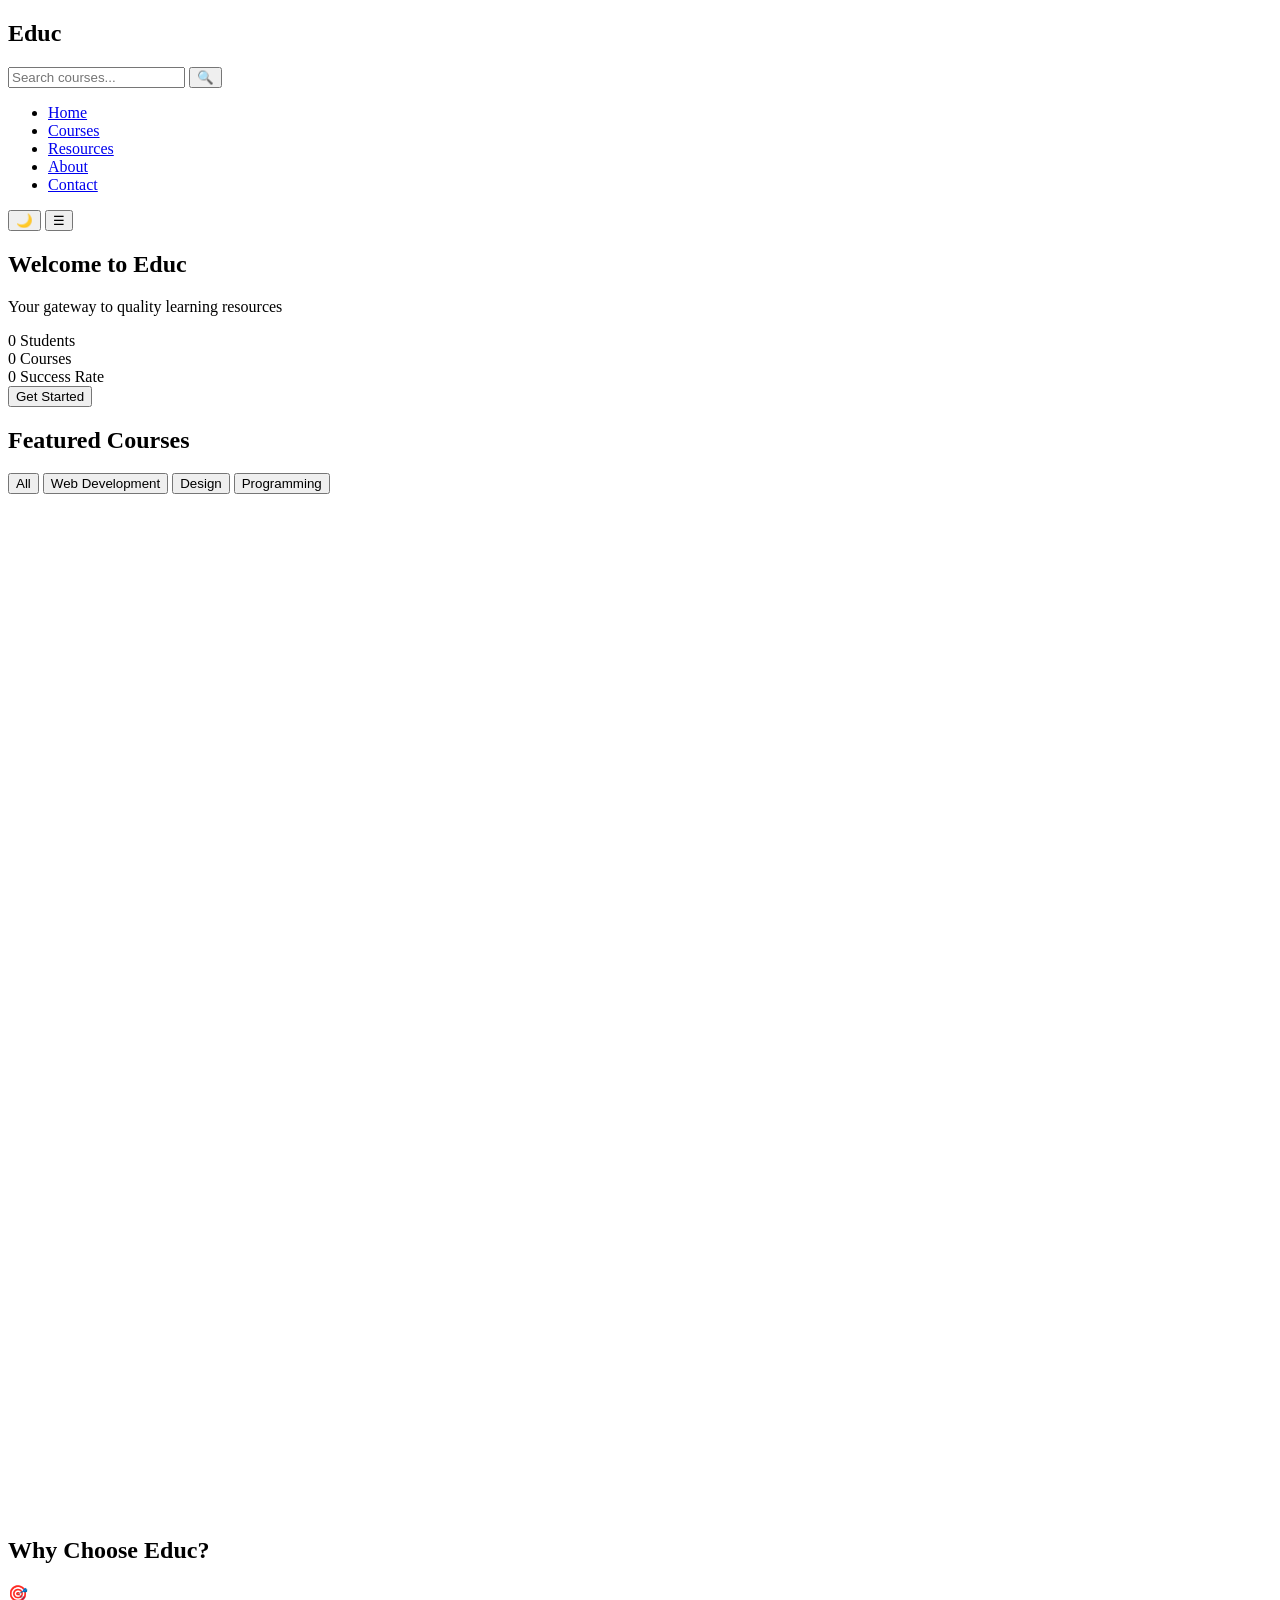
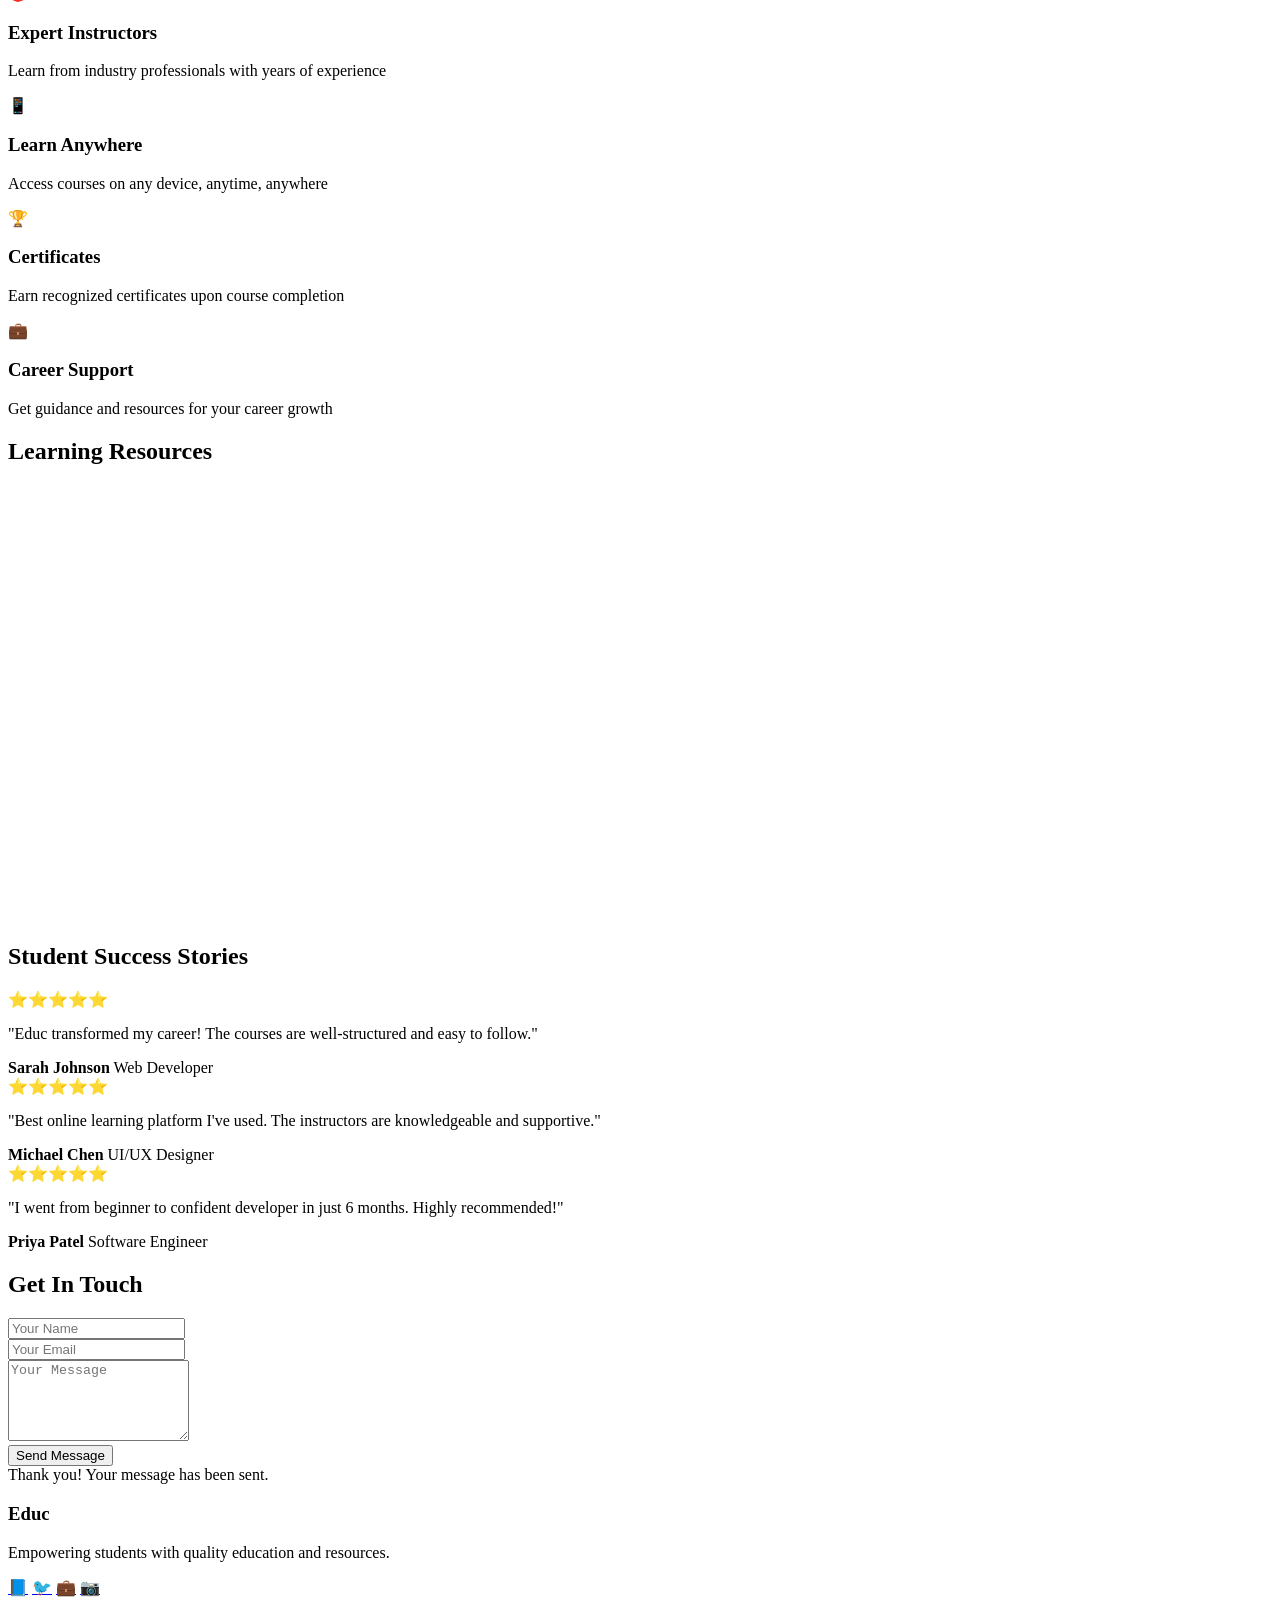
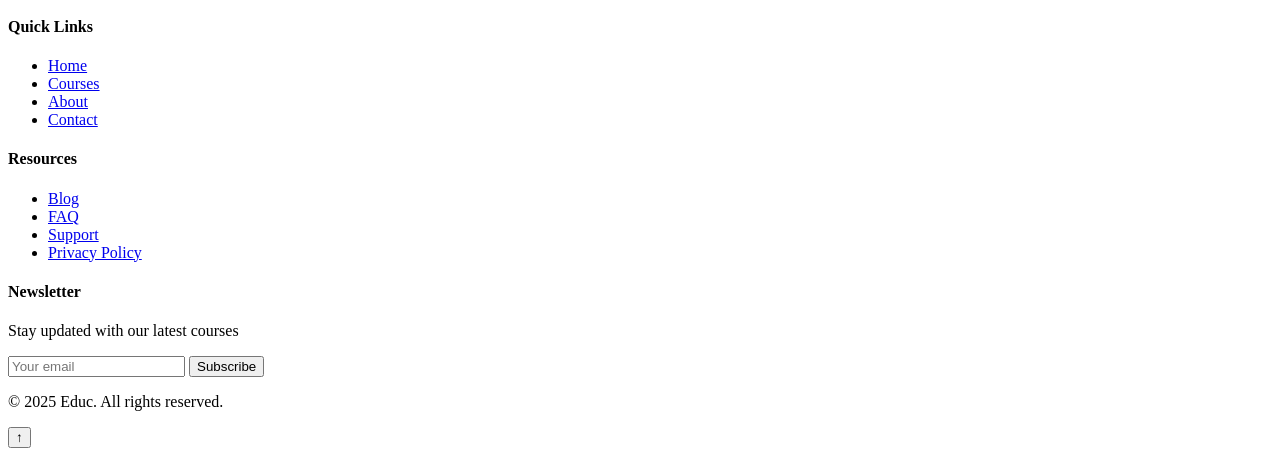
==== index.html @ 7f92591a "git push" ====
<!DOCTYPE html>
<html lang="en">
<head>
    <meta charset="UTF-8">
    <meta name="viewport" content="width=device-width, initial-scale=1.0">
    <title>Educ - Education Platform</title>
    <link rel="stylesheet" href="styles.css">
</head>
<body>
    <header>
        <nav class="navbar">
            <div class="nav-brand">
                <h1>Educ</h1>
            </div>
            <div class="search-box">
                <input type="text" id="searchInput" placeholder="Search courses...">
                <button id="searchBtn">🔍</button>
            </div>
            <ul class="nav-menu" id="navMenu">
                <li><a href="#home" class="nav-link">Home</a></li>
                <li><a href="#courses" class="nav-link">Courses</a></li>
                <li><a href="#resources" class="nav-link">Resources</a></li>
                <li><a href="#about" class="nav-link">About</a></li>
                <li><a href="#contact" class="nav-link">Contact</a></li>
            </ul>
            <div class="nav-controls">
                <button class="theme-toggle" id="themeToggle" title="Toggle Dark Mode">🌙</button>
                <button class="nav-toggle" id="navToggle">☰</button>
            </div>
        </nav>
    </header>

    <main>
        <section id="home" class="hero">
            <div class="hero-content">
                <h2>Welcome to Educ</h2>
                <p>Your gateway to quality learning resources</p>
                <div class="hero-stats">
                    <div class="stat-item">
                        <span class="stat-number" data-target="1500">0</span>
                        <span class="stat-label">Students</span>
                    </div>
                    <div class="stat-item">
                        <span class="stat-number" data-target="50">0</span>
                        <span class="stat-label">Courses</span>
                    </div>
                    <div class="stat-item">
                        <span class="stat-number" data-target="95">0</span>
                        <span class="stat-label">Success Rate</span>
                    </div>
                </div>
                <button class="btn-primary">Get Started</button>
            </div>
        </section>

        <section id="courses" class="courses-section">
            <h2>Featured Courses</h2>
            <div class="filter-bar">
                <button class="filter-btn active" data-filter="all">All</button>
                <button class="filter-btn" data-filter="web">Web Development</button>
                <button class="filter-btn" data-filter="design">Design</button>
                <button class="filter-btn" data-filter="programming">Programming</button>
            </div>
            <div class="courses-grid" id="coursesGrid">
                <article class="course-card" data-category="web">
                    <div class="course-img">📱</div>
                    <div class="course-badge">Beginner</div>
                    <h3>HTML & CSS Basics</h3>
                    <p>Learn the fundamentals of web design</p>
                    <div class="course-meta">
                        <span>⏱️ 8 hours</span>
                        <span>⭐ 4.8</span>
                    </div>
                    <div class="progress-bar">
                        <div class="progress-fill" style="width: 0%"></div>
                    </div>
                    <button class="btn-secondary">Enroll Now</button>
                </article>
                <article class="course-card" data-category="programming">
                    <div class="course-img">💻</div>
                    <div class="course-badge">Intermediate</div>
                    <h3>JavaScript Essentials</h3>
                    <p>Master interactive web development</p>
                    <div class="course-meta">
                        <span>⏱️ 12 hours</span>
                        <span>⭐ 4.9</span>
                    </div>
                    <div class="progress-bar">
                        <div class="progress-fill" style="width: 0%"></div>
                    </div>
                    <button class="btn-secondary">Enroll Now</button>
                </article>
                <article class="course-card" data-category="design">
                    <div class="course-img">🎨</div>
                    <div class="course-badge">Intermediate</div>
                    <h3>UI/UX Design</h3>
                    <p>Create beautiful user experiences</p>
                    <div class="course-meta">
                        <span>⏱️ 10 hours</span>
                        <span>⭐ 4.7</span>
                    </div>
                    <div class="progress-bar">
                        <div class="progress-fill" style="width: 0%"></div>
                    </div>
                    <button class="btn-secondary">Enroll Now</button>
                </article>
                <article class="course-card" data-category="web">
                    <div class="course-img">⚛️</div>
                    <div class="course-badge">Advanced</div>
                    <h3>Responsive Design</h3>
                    <p>Build mobile-friendly websites</p>
                    <div class="course-meta">
                        <span>⏱️ 6 hours</span>
                        <span>⭐ 4.8</span>
                    </div>
                    <div class="progress-bar">
                        <div class="progress-fill" style="width: 0%"></div>
                    </div>
                    <button class="btn-secondary">Enroll Now</button>
                </article>
                <article class="course-card" data-category="programming">
                    <div class="course-img">🐍</div>
                    <div class="course-badge">Beginner</div>
                    <h3>Python Programming</h3>
                    <p>Start your coding journey</p>
                    <div class="course-meta">
                        <span>⏱️ 15 hours</span>
                        <span>⭐ 4.9</span>
                    </div>
                    <div class="progress-bar">
                        <div class="progress-fill" style="width: 0%"></div>
                    </div>
                    <button class="btn-secondary">Enroll Now</button>
                </article>
                <article class="course-card" data-category="design">
                    <div class="course-img">✨</div>
                    <div class="course-badge">Beginner</div>
                    <h3>Graphic Design</h3>
                    <p>Visual communication essentials</p>
                    <div class="course-meta">
                        <span>⏱️ 9 hours</span>
                        <span>⭐ 4.6</span>
                    </div>
                    <div class="progress-bar">
                        <div class="progress-fill" style="width: 0%"></div>
                    </div>
                    <button class="btn-secondary">Enroll Now</button>
                </article>
            </div>
        </section>

        <section id="about" class="about-section">
            <h2>Why Choose Educ?</h2>
            <div class="features-grid">
                <article class="feature-card">
                    <div class="feature-icon">🎯</div>
                    <h3>Expert Instructors</h3>
                    <p>Learn from industry professionals with years of experience</p>
                </article>
                <article class="feature-card">
                    <div class="feature-icon">📱</div>
                    <h3>Learn Anywhere</h3>
                    <p>Access courses on any device, anytime, anywhere</p>
                </article>
                <article class="feature-card">
                    <div class="feature-icon">🏆</div>
                    <h3>Certificates</h3>
                    <p>Earn recognized certificates upon course completion</p>
                </article>
                <article class="feature-card">
                    <div class="feature-icon">💼</div>
                    <h3>Career Support</h3>
                    <p>Get guidance and resources for your career growth</p>
                </article>
            </div>
        </section>

        <section id="resources" class="resources-section">
            <h2>Learning Resources</h2>
            <div class="resources-grid">
                <article class="resource-card" data-resource="materials">
                    <h3>📚 Study Materials</h3>
                    <p>Access comprehensive study guides and notes</p>
                    <button class="resource-btn">Explore</button>
                </article>
                <article class="resource-card" data-resource="videos">
                    <h3>🎥 Video Tutorials</h3>
                    <p>Watch step-by-step video lessons</p>
                    <button class="resource-btn">Explore</button>
                </article>
                <article class="resource-card" data-resource="tests">
                    <h3>📝 Practice Tests</h3>
                    <p>Test your knowledge with quizzes</p>
                    <button class="resource-btn">Explore</button>
                </article>
                <article class="resource-card" data-resource="community">
                    <h3>💬 Community</h3>
                    <p>Connect with fellow learners</p>
                    <button class="resource-btn">Explore</button>
                </article>
            </div>
        </section>

        <section class="testimonials-section">
            <h2>Student Success Stories</h2>
            <div class="testimonials-container">
                <article class="testimonial-card">
                    <div class="testimonial-rating">⭐⭐⭐⭐⭐</div>
                    <p class="testimonial-text">"Educ transformed my career! The courses are well-structured and easy to follow."</p>
                    <div class="testimonial-author">
                        <strong>Sarah Johnson</strong>
                        <span>Web Developer</span>
                    </div>
                </article>
                <article class="testimonial-card">
                    <div class="testimonial-rating">⭐⭐⭐⭐⭐</div>
                    <p class="testimonial-text">"Best online learning platform I've used. The instructors are knowledgeable and supportive."</p>
                    <div class="testimonial-author">
                        <strong>Michael Chen</strong>
                        <span>UI/UX Designer</span>
                    </div>
                </article>
                <article class="testimonial-card">
                    <div class="testimonial-rating">⭐⭐⭐⭐⭐</div>
                    <p class="testimonial-text">"I went from beginner to confident developer in just 6 months. Highly recommended!"</p>
                    <div class="testimonial-author">
                        <strong>Priya Patel</strong>
                        <span>Software Engineer</span>
                    </div>
                </article>
            </div>
        </section>

        <section id="contact" class="contact-section">
            <h2>Get In Touch</h2>
            <form class="contact-form" id="contactForm">
                <div class="form-group">
                    <input type="text" id="name" placeholder="Your Name" required>
                    <span class="error-message" id="nameError"></span>
                </div>
                <div class="form-group">
                    <input type="email" id="email" placeholder="Your Email" required>
                    <span class="error-message" id="emailError"></span>
                </div>
                <div class="form-group">
                    <textarea id="message" rows="5" placeholder="Your Message" required></textarea>
                    <span class="error-message" id="messageError"></span>
                </div>
                <button type="submit" class="btn-primary">Send Message</button>
            </form>
            <div class="form-success" id="formSuccess">Thank you! Your message has been sent.</div>
        </section>
    </main>

    <footer>
        <div class="footer-content">
            <div class="footer-section">
                <h3>Educ</h3>
                <p>Empowering students with quality education and resources.</p>
                <div class="social-links">
                    <a href="#" aria-label="Facebook">📘</a>
                    <a href="#" aria-label="Twitter">🐦</a>
                    <a href="#" aria-label="LinkedIn">💼</a>
                    <a href="#" aria-label="Instagram">📷</a>
                </div>
            </div>
            <div class="footer-section">
                <h4>Quick Links</h4>
                <ul>
                    <li><a href="#home">Home</a></li>
                    <li><a href="#courses">Courses</a></li>
                    <li><a href="#about">About</a></li>
                    <li><a href="#contact">Contact</a></li>
                </ul>
            </div>
            <div class="footer-section">
                <h4>Resources</h4>
                <ul>
                    <li><a href="#">Blog</a></li>
                    <li><a href="#">FAQ</a></li>
                    <li><a href="#">Support</a></li>
                    <li><a href="#">Privacy Policy</a></li>
                </ul>
            </div>
            <div class="footer-section">
                <h4>Newsletter</h4>
                <p>Stay updated with our latest courses</p>
                <form class="newsletter-form" id="newsletterForm">
                    <input type="email" placeholder="Your email" required>
                    <button type="submit">Subscribe</button>
                </form>
            </div>
        </div>
        <div class="footer-bottom">
            <p>&copy; 2025 Educ. All rights reserved.</p>
        </div>
    </footer>

    <button class="scroll-to-top" id="scrollToTop" title="Back to top">↑</button>

    <script src="script.js"></script>
</body>
</html>
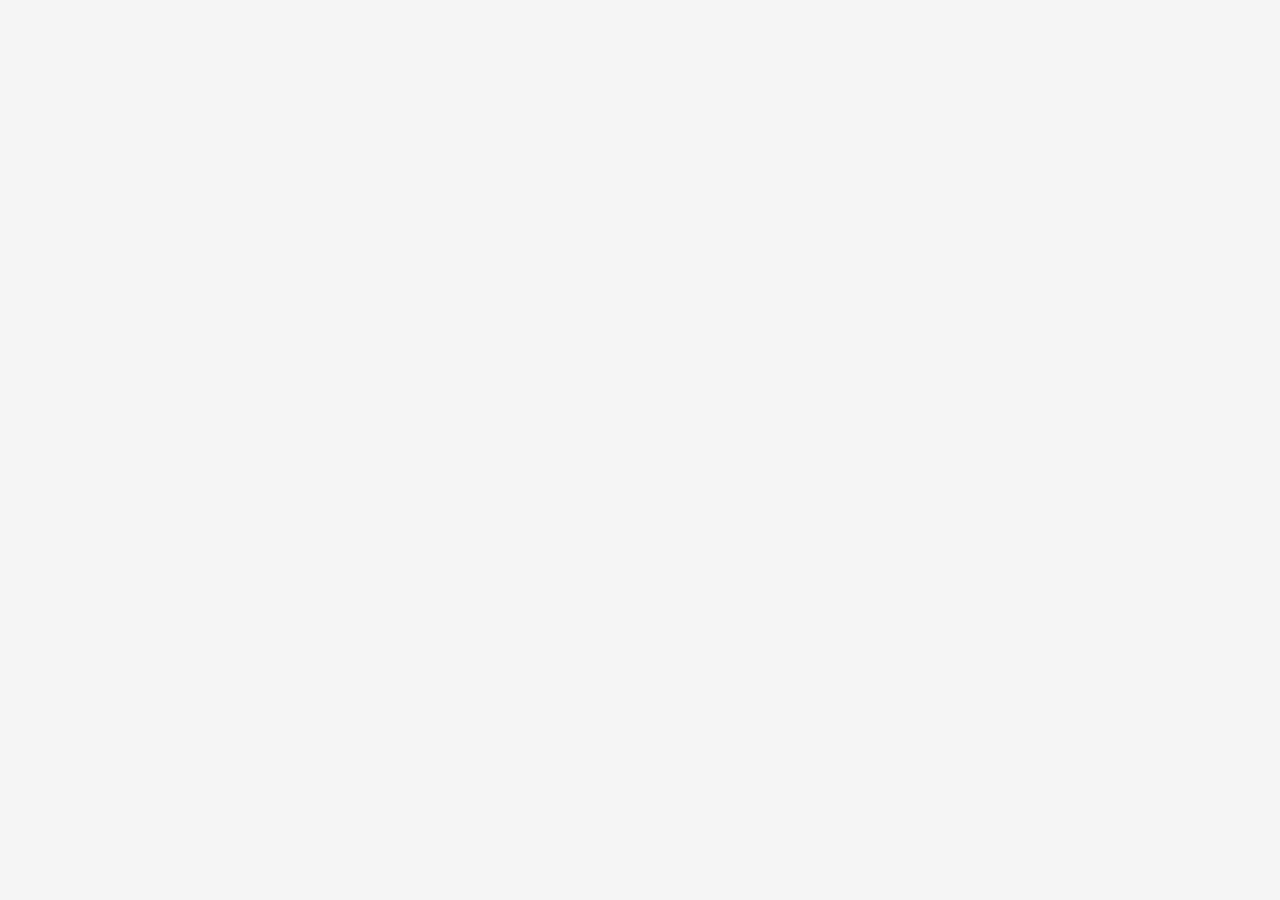
==== commit a0ad3188: "index updated" ====
--- a/index.html
+++ b/index.html
@@ -4,300 +4,28 @@
     <meta charset="UTF-8">
     <meta name="viewport" content="width=device-width, initial-scale=1.0">
     <title>Educ - Education Platform</title>
-    <link rel="stylesheet" href="styles.css">
+    <link rel="stylesheet" href="css/base.css">
+    <link rel="stylesheet" href="css/layout.css">
+    <link rel="stylesheet" href="css/components.css">
+    <link rel="stylesheet" href="css/sections.css">
+    <link rel="stylesheet" href="css/theme.css">
+    <link rel="stylesheet" href="css/responsive.css">
 </head>
 <body>
-    <header>
-        <nav class="navbar">
-            <div class="nav-brand">
-                <h1>Educ</h1>
-            </div>
-            <div class="search-box">
-                <input type="text" id="searchInput" placeholder="Search courses...">
-                <button id="searchBtn">🔍</button>
-            </div>
-            <ul class="nav-menu" id="navMenu">
-                <li><a href="#home" class="nav-link">Home</a></li>
-                <li><a href="#courses" class="nav-link">Courses</a></li>
-                <li><a href="#resources" class="nav-link">Resources</a></li>
-                <li><a href="#about" class="nav-link">About</a></li>
-                <li><a href="#contact" class="nav-link">Contact</a></li>
-            </ul>
-            <div class="nav-controls">
-                <button class="theme-toggle" id="themeToggle" title="Toggle Dark Mode">🌙</button>
-                <button class="nav-toggle" id="navToggle">☰</button>
-            </div>
-        </nav>
-    </header>
+    <div data-partial="header"></div>
 
-    <main>
-        <section id="home" class="hero">
-            <div class="hero-content">
-                <h2>Welcome to Educ</h2>
-                <p>Your gateway to quality learning resources</p>
-                <div class="hero-stats">
-                    <div class="stat-item">
-                        <span class="stat-number" data-target="1500">0</span>
-                        <span class="stat-label">Students</span>
-                    </div>
-                    <div class="stat-item">
-                        <span class="stat-number" data-target="50">0</span>
-                        <span class="stat-label">Courses</span>
-                    </div>
-                    <div class="stat-item">
-                        <span class="stat-number" data-target="95">0</span>
-                        <span class="stat-label">Success Rate</span>
-                    </div>
-                </div>
-                <button class="btn-primary">Get Started</button>
-            </div>
-        </section>
-
-        <section id="courses" class="courses-section">
-            <h2>Featured Courses</h2>
-            <div class="filter-bar">
-                <button class="filter-btn active" data-filter="all">All</button>
-                <button class="filter-btn" data-filter="web">Web Development</button>
-                <button class="filter-btn" data-filter="design">Design</button>
-                <button class="filter-btn" data-filter="programming">Programming</button>
-            </div>
-            <div class="courses-grid" id="coursesGrid">
-                <article class="course-card" data-category="web">
-                    <div class="course-img">📱</div>
-                    <div class="course-badge">Beginner</div>
-                    <h3>HTML & CSS Basics</h3>
-                    <p>Learn the fundamentals of web design</p>
-                    <div class="course-meta">
-                        <span>⏱️ 8 hours</span>
-                        <span>⭐ 4.8</span>
-                    </div>
-                    <div class="progress-bar">
-                        <div class="progress-fill" style="width: 0%"></div>
-                    </div>
-                    <button class="btn-secondary">Enroll Now</button>
-                </article>
-                <article class="course-card" data-category="programming">
-                    <div class="course-img">💻</div>
-                    <div class="course-badge">Intermediate</div>
-                    <h3>JavaScript Essentials</h3>
-                    <p>Master interactive web development</p>
-                    <div class="course-meta">
-                        <span>⏱️ 12 hours</span>
-                        <span>⭐ 4.9</span>
-                    </div>
-                    <div class="progress-bar">
-                        <div class="progress-fill" style="width: 0%"></div>
-                    </div>
-                    <button class="btn-secondary">Enroll Now</button>
-                </article>
-                <article class="course-card" data-category="design">
-                    <div class="course-img">🎨</div>
-                    <div class="course-badge">Intermediate</div>
-                    <h3>UI/UX Design</h3>
-                    <p>Create beautiful user experiences</p>
-                    <div class="course-meta">
-                        <span>⏱️ 10 hours</span>
-                        <span>⭐ 4.7</span>
-                    </div>
-                    <div class="progress-bar">
-                        <div class="progress-fill" style="width: 0%"></div>
-                    </div>
-                    <button class="btn-secondary">Enroll Now</button>
-                </article>
-                <article class="course-card" data-category="web">
-                    <div class="course-img">⚛️</div>
-                    <div class="course-badge">Advanced</div>
-                    <h3>Responsive Design</h3>
-                    <p>Build mobile-friendly websites</p>
-                    <div class="course-meta">
-                        <span>⏱️ 6 hours</span>
-                        <span>⭐ 4.8</span>
-                    </div>
-                    <div class="progress-bar">
-                        <div class="progress-fill" style="width: 0%"></div>
-                    </div>
-                    <button class="btn-secondary">Enroll Now</button>
-                </article>
-                <article class="course-card" data-category="programming">
-                    <div class="course-img">🐍</div>
-                    <div class="course-badge">Beginner</div>
-                    <h3>Python Programming</h3>
-                    <p>Start your coding journey</p>
-                    <div class="course-meta">
-                        <span>⏱️ 15 hours</span>
-                        <span>⭐ 4.9</span>
-                    </div>
-                    <div class="progress-bar">
-                        <div class="progress-fill" style="width: 0%"></div>
-                    </div>
-                    <button class="btn-secondary">Enroll Now</button>
-                </article>
-                <article class="course-card" data-category="design">
-                    <div class="course-img">✨</div>
-                    <div class="course-badge">Beginner</div>
-                    <h3>Graphic Design</h3>
-                    <p>Visual communication essentials</p>
-                    <div class="course-meta">
-                        <span>⏱️ 9 hours</span>
-                        <span>⭐ 4.6</span>
-                    </div>
-                    <div class="progress-bar">
-                        <div class="progress-fill" style="width: 0%"></div>
-                    </div>
-                    <button class="btn-secondary">Enroll Now</button>
-                </article>
-            </div>
-        </section>
-
-        <section id="about" class="about-section">
-            <h2>Why Choose Educ?</h2>
-            <div class="features-grid">
-                <article class="feature-card">
-                    <div class="feature-icon">🎯</div>
-                    <h3>Expert Instructors</h3>
-                    <p>Learn from industry professionals with years of experience</p>
-                </article>
-                <article class="feature-card">
-                    <div class="feature-icon">📱</div>
-                    <h3>Learn Anywhere</h3>
-                    <p>Access courses on any device, anytime, anywhere</p>
-                </article>
-                <article class="feature-card">
-                    <div class="feature-icon">🏆</div>
-                    <h3>Certificates</h3>
-                    <p>Earn recognized certificates upon course completion</p>
-                </article>
-                <article class="feature-card">
-                    <div class="feature-icon">💼</div>
-                    <h3>Career Support</h3>
-                    <p>Get guidance and resources for your career growth</p>
-                </article>
-            </div>
-        </section>
-
-        <section id="resources" class="resources-section">
-            <h2>Learning Resources</h2>
-            <div class="resources-grid">
-                <article class="resource-card" data-resource="materials">
-                    <h3>📚 Study Materials</h3>
-                    <p>Access comprehensive study guides and notes</p>
-                    <button class="resource-btn">Explore</button>
-                </article>
-                <article class="resource-card" data-resource="videos">
-                    <h3>🎥 Video Tutorials</h3>
-                    <p>Watch step-by-step video lessons</p>
-                    <button class="resource-btn">Explore</button>
-                </article>
-                <article class="resource-card" data-resource="tests">
-                    <h3>📝 Practice Tests</h3>
-                    <p>Test your knowledge with quizzes</p>
-                    <button class="resource-btn">Explore</button>
-                </article>
-                <article class="resource-card" data-resource="community">
-                    <h3>💬 Community</h3>
-                    <p>Connect with fellow learners</p>
-                    <button class="resource-btn">Explore</button>
-                </article>
-            </div>
-        </section>
-
-        <section class="testimonials-section">
-            <h2>Student Success Stories</h2>
-            <div class="testimonials-container">
-                <article class="testimonial-card">
-                    <div class="testimonial-rating">⭐⭐⭐⭐⭐</div>
-                    <p class="testimonial-text">"Educ transformed my career! The courses are well-structured and easy to follow."</p>
-                    <div class="testimonial-author">
-                        <strong>Sarah Johnson</strong>
-                        <span>Web Developer</span>
-                    </div>
-                </article>
-                <article class="testimonial-card">
-                    <div class="testimonial-rating">⭐⭐⭐⭐⭐</div>
-                    <p class="testimonial-text">"Best online learning platform I've used. The instructors are knowledgeable and supportive."</p>
-                    <div class="testimonial-author">
-                        <strong>Michael Chen</strong>
-                        <span>UI/UX Designer</span>
-                    </div>
-                </article>
-                <article class="testimonial-card">
-                    <div class="testimonial-rating">⭐⭐⭐⭐⭐</div>
-                    <p class="testimonial-text">"I went from beginner to confident developer in just 6 months. Highly recommended!"</p>
-                    <div class="testimonial-author">
-                        <strong>Priya Patel</strong>
-                        <span>Software Engineer</span>
-                    </div>
-                </article>
-            </div>
-        </section>
-
-        <section id="contact" class="contact-section">
-            <h2>Get In Touch</h2>
-            <form class="contact-form" id="contactForm">
-                <div class="form-group">
-                    <input type="text" id="name" placeholder="Your Name" required>
-                    <span class="error-message" id="nameError"></span>
-                </div>
-                <div class="form-group">
-                    <input type="email" id="email" placeholder="Your Email" required>
-                    <span class="error-message" id="emailError"></span>
-                </div>
-                <div class="form-group">
-                    <textarea id="message" rows="5" placeholder="Your Message" required></textarea>
-                    <span class="error-message" id="messageError"></span>
-                </div>
-                <button type="submit" class="btn-primary">Send Message</button>
-            </form>
-            <div class="form-success" id="formSuccess">Thank you! Your message has been sent.</div>
-        </section>
+    <main id="mainContent">
+        <div data-partial="hero"></div>
+        <div data-partial="courses"></div>
+        <div data-partial="about"></div>
+        <div data-partial="resources"></div>
+        <div data-partial="testimonials"></div>
+        <div data-partial="contact"></div>
     </main>
 
-    <footer>
-        <div class="footer-content">
-            <div class="footer-section">
-                <h3>Educ</h3>
-                <p>Empowering students with quality education and resources.</p>
-                <div class="social-links">
-                    <a href="#" aria-label="Facebook">📘</a>
-                    <a href="#" aria-label="Twitter">🐦</a>
-                    <a href="#" aria-label="LinkedIn">💼</a>
-                    <a href="#" aria-label="Instagram">📷</a>
-                </div>
-            </div>
-            <div class="footer-section">
-                <h4>Quick Links</h4>
-                <ul>
-                    <li><a href="#home">Home</a></li>
-                    <li><a href="#courses">Courses</a></li>
-                    <li><a href="#about">About</a></li>
-                    <li><a href="#contact">Contact</a></li>
-                </ul>
-            </div>
-            <div class="footer-section">
-                <h4>Resources</h4>
-                <ul>
-                    <li><a href="#">Blog</a></li>
-                    <li><a href="#">FAQ</a></li>
-                    <li><a href="#">Support</a></li>
-                    <li><a href="#">Privacy Policy</a></li>
-                </ul>
-            </div>
-            <div class="footer-section">
-                <h4>Newsletter</h4>
-                <p>Stay updated with our latest courses</p>
-                <form class="newsletter-form" id="newsletterForm">
-                    <input type="email" placeholder="Your email" required>
-                    <button type="submit">Subscribe</button>
-                </form>
-            </div>
-        </div>
-        <div class="footer-bottom">
-            <p>&copy; 2025 Educ. All rights reserved.</p>
-        </div>
-    </footer>
+    <div data-partial="footer"></div>
+    <div data-partial="scroll-top"></div>
 
-    <button class="scroll-to-top" id="scrollToTop" title="Back to top">↑</button>
-
-    <script src="script.js"></script>
+    <script src="script.js" type="module"></script>
 </body>
 </html>
--- a/css/base.css
+++ b/css/base.css
@@ -0,0 +1,79 @@
+/* Base reset and typography */
+* {
+    margin: 0;
+    padding: 0;
+    box-sizing: border-box;
+}
+
+:root {
+    --primary-color: #3498db;
+    --secondary-color: #2c3e50;
+    --accent-color: #667eea;
+    --success-color: #2ecc71;
+    --danger-color: #e74c3c;
+    --text-color: #333;
+    --bg-color: #f5f5f5;
+    --card-bg: #ffffff;
+    --shadow: 0 2px 10px rgba(0, 0, 0, 0.1);
+    --shadow-hover: 0 10px 25px rgba(0, 0, 0, 0.15);
+    --transition: all 0.3s ease;
+}
+
+body {
+    font-family: 'Segoe UI', Tahoma, Geneva, Verdana, sans-serif;
+    line-height: 1.6;
+    color: var(--text-color);
+    background-color: var(--bg-color);
+    transition: background-color 0.3s ease, color 0.3s ease;
+}
+
+section {
+    max-width: 1400px;
+    margin: 0 auto;
+    padding: 4rem 2rem;
+}
+
+section h2 {
+    text-align: center;
+    font-size: 2.5rem;
+    margin-bottom: 3rem;
+    color: var(--text-color);
+    position: relative;
+    display: inline-block;
+    left: 50%;
+    transform: translateX(-50%);
+}
+
+section h2::after {
+    content: '';
+    position: absolute;
+    bottom: -10px;
+    left: 50%;
+    transform: translateX(-50%);
+    width: 80px;
+    height: 4px;
+    background: linear-gradient(90deg, var(--accent-color), var(--primary-color));
+    border-radius: 2px;
+}
+
+@keyframes fadeInUp {
+    from {
+        opacity: 0;
+        transform: translateY(30px);
+    }
+    to {
+        opacity: 1;
+        transform: translateY(0);
+    }
+}
+
+@keyframes slideInDown {
+    from {
+        opacity: 0;
+        transform: translateY(-20px);
+    }
+    to {
+        opacity: 1;
+        transform: translateY(0);
+    }
+}
--- a/css/layout.css
+++ b/css/layout.css
@@ -0,0 +1,133 @@
+/* Header and navigation */
+header {
+    background-color: var(--secondary-color);
+    color: white;
+    padding: 1rem 0;
+    position: sticky;
+    top: 0;
+    z-index: 1000;
+    box-shadow: var(--shadow);
+}
+
+.navbar {
+    max-width: 1400px;
+    margin: 0 auto;
+    display: flex;
+    justify-content: space-between;
+    align-items: center;
+    padding: 0 2rem;
+    gap: 2rem;
+}
+
+.nav-brand h1 {
+    font-size: 1.8rem;
+    color: var(--primary-color);
+    cursor: pointer;
+}
+
+/* Search box */
+.search-box {
+    display: flex;
+    align-items: center;
+    background: rgba(255, 255, 255, 0.1);
+    border-radius: 25px;
+    padding: 0.5rem 1rem;
+    flex: 0 1 400px;
+    transition: var(--transition);
+}
+
+.search-box:focus-within {
+    background: rgba(255, 255, 255, 0.2);
+    box-shadow: 0 0 15px rgba(52, 152, 219, 0.3);
+}
+
+.search-box input {
+    background: transparent;
+    border: none;
+    color: white;
+    width: 100%;
+    outline: none;
+    font-size: 1rem;
+}
+
+.search-box input::placeholder {
+    color: rgba(255, 255, 255, 0.7);
+}
+
+#searchBtn {
+    background: none;
+    border: none;
+    color: white;
+    cursor: pointer;
+    font-size: 1.2rem;
+    transition: var(--transition);
+}
+
+#searchBtn:hover {
+    transform: scale(1.2);
+}
+
+.nav-menu {
+    display: flex;
+    list-style: none;
+    gap: 2rem;
+}
+
+.nav-link {
+    color: white;
+    text-decoration: none;
+    transition: var(--transition);
+    font-weight: 500;
+    position: relative;
+}
+
+.nav-link::after {
+    content: '';
+    position: absolute;
+    bottom: -5px;
+    left: 0;
+    width: 0;
+    height: 2px;
+    background: var(--primary-color);
+    transition: width 0.3s ease;
+}
+
+.nav-link:hover::after {
+    width: 100%;
+}
+
+.nav-link:hover {
+    color: var(--primary-color);
+}
+
+.nav-controls {
+    display: flex;
+    gap: 1rem;
+    align-items: center;
+}
+
+.theme-toggle {
+    background: rgba(255, 255, 255, 0.1);
+    border: none;
+    color: white;
+    font-size: 1.5rem;
+    width: 45px;
+    height: 45px;
+    border-radius: 50%;
+    cursor: pointer;
+    transition: var(--transition);
+}
+
+.theme-toggle:hover {
+    background: var(--primary-color);
+    transform: rotate(20deg);
+}
+
+.nav-toggle {
+    display: none;
+    background: none;
+    border: none;
+    color: white;
+    font-size: 1.5rem;
+    cursor: pointer;
+}
--- a/css/components.css
+++ b/css/components.css
@@ -0,0 +1,500 @@
+/* Buttons */
+.btn-primary, .btn-secondary, .resource-btn {
+    padding: 0.8rem 2rem;
+    border: none;
+    border-radius: 5px;
+    cursor: pointer;
+    font-size: 1rem;
+    transition: var(--transition);
+    font-weight: 600;
+}
+
+.btn-primary {
+    background-color: var(--primary-color);
+    color: white;
+    animation: fadeInUp 1s ease 0.4s backwards;
+}
+
+.btn-primary:hover {
+    background-color: #2980b9;
+    transform: translateY(-2px);
+    box-shadow: 0 5px 15px rgba(52, 152, 219, 0.3);
+}
+
+.btn-secondary, .resource-btn {
+    background-color: #ecf0f1;
+    color: var(--secondary-color);
+}
+
+.btn-secondary:hover, .resource-btn:hover {
+    background-color: var(--primary-color);
+    color: white;
+    transform: translateY(-2px);
+}
+
+/* Filter bar */
+.filter-bar {
+    display: flex;
+    justify-content: center;
+    gap: 1rem;
+    margin-bottom: 2rem;
+    flex-wrap: wrap;
+}
+
+.filter-btn {
+    padding: 0.6rem 1.5rem;
+    background-color: var(--card-bg);
+    border: 2px solid transparent;
+    border-radius: 25px;
+    cursor: pointer;
+    transition: var(--transition);
+    font-weight: 500;
+    color: var(--text-color);
+}
+
+.filter-btn:hover {
+    background-color: var(--primary-color);
+    color: white;
+}
+
+.filter-btn.active {
+    background-color: var(--primary-color);
+    color: white;
+    border-color: #2980b9;
+}
+
+/* Course cards */
+.courses-grid {
+    display: grid;
+    grid-template-columns: repeat(auto-fit, minmax(320px, 1fr));
+    gap: 2rem;
+}
+
+.course-card {
+    background: var(--card-bg);
+    border-radius: 15px;
+    padding: 2rem;
+    text-align: center;
+    transition: var(--transition);
+    box-shadow: var(--shadow);
+    position: relative;
+    overflow: hidden;
+}
+
+.course-card::before {
+    content: '';
+    position: absolute;
+    top: 0;
+    left: 0;
+    right: 0;
+    height: 5px;
+    background: linear-gradient(90deg, var(--accent-color), var(--primary-color));
+    transform: scaleX(0);
+    transition: transform 0.3s ease;
+}
+
+.course-card:hover::before {
+    transform: scaleX(1);
+}
+
+.course-card:hover {
+    transform: translateY(-10px);
+    box-shadow: var(--shadow-hover);
+}
+
+.course-card.hidden {
+    display: none;
+}
+
+.course-badge {
+    display: inline-block;
+    background: linear-gradient(135deg, var(--accent-color), var(--primary-color));
+    color: white;
+    padding: 0.3rem 1rem;
+    border-radius: 20px;
+    font-size: 0.85rem;
+    margin-bottom: 1rem;
+    font-weight: 600;
+}
+
+.course-img {
+    font-size: 4rem;
+    margin-bottom: 1rem;
+}
+
+.course-card h3 {
+    color: var(--text-color);
+    margin-bottom: 1rem;
+    font-size: 1.3rem;
+}
+
+.course-card p {
+    color: #7f8c8d;
+    margin-bottom: 1rem;
+}
+
+.course-meta {
+    display: flex;
+    justify-content: center;
+    gap: 1.5rem;
+    margin: 1rem 0;
+    font-size: 0.9rem;
+    color: #7f8c8d;
+}
+
+.progress-bar {
+    width: 100%;
+    height: 6px;
+    background: rgba(52, 152, 219, 0.2);
+    border-radius: 10px;
+    margin: 1rem 0;
+    overflow: hidden;
+}
+
+.progress-fill {
+    height: 100%;
+    background: linear-gradient(90deg, var(--accent-color), var(--primary-color));
+    border-radius: 10px;
+    transition: width 0.5s ease;
+}
+
+/* Feature cards */
+.features-grid {
+    display: grid;
+    grid-template-columns: repeat(auto-fit, minmax(250px, 1fr));
+    gap: 2rem;
+}
+
+.feature-card {
+    text-align: center;
+    padding: 2rem;
+    border-radius: 10px;
+    background: var(--bg-color);
+    transition: var(--transition);
+}
+
+.feature-card:hover {
+    transform: translateY(-5px);
+    box-shadow: var(--shadow);
+}
+
+.feature-icon {
+    font-size: 3rem;
+    margin-bottom: 1rem;
+}
+
+.feature-card h3 {
+    color: var(--text-color);
+    margin-bottom: 1rem;
+}
+
+.feature-card p {
+    color: #7f8c8d;
+}
+
+/* Resource cards */
+.resources-grid {
+    display: grid;
+    grid-template-columns: repeat(auto-fit, minmax(280px, 1fr));
+    gap: 2rem;
+}
+
+.resource-card {
+    background: linear-gradient(135deg, var(--accent-color) 0%, #764ba2 100%);
+    color: white;
+    padding: 2rem;
+    border-radius: 15px;
+    text-align: center;
+    transition: var(--transition);
+    position: relative;
+    overflow: hidden;
+}
+
+.resource-card::before {
+    content: '';
+    position: absolute;
+    top: -50%;
+    right: -50%;
+    width: 200%;
+    height: 200%;
+    background: radial-gradient(circle, rgba(255, 255, 255, 0.1) 0%, transparent 70%);
+    transition: transform 0.5s ease;
+}
+
+.resource-card:hover::before {
+    transform: translate(-25%, -25%);
+}
+
+.resource-card:hover {
+    transform: scale(1.05);
+}
+
+.resource-card h3 {
+    font-size: 1.5rem;
+    margin-bottom: 1rem;
+    position: relative;
+    z-index: 1;
+}
+
+.resource-card p {
+    position: relative;
+    z-index: 1;
+    margin-bottom: 1.5rem;
+}
+
+.resource-btn {
+    position: relative;
+    z-index: 1;
+}
+
+/* Testimonials */
+.testimonials-container {
+    display: grid;
+    grid-template-columns: repeat(auto-fit, minmax(300px, 1fr));
+    gap: 2rem;
+    max-width: 1400px;
+    margin: 0 auto;
+}
+
+.testimonial-card {
+    background: var(--bg-color);
+    padding: 2rem;
+    border-radius: 15px;
+    box-shadow: var(--shadow);
+    transition: var(--transition);
+    position: relative;
+}
+
+.testimonial-card::before {
+    content: '"';
+    position: absolute;
+    top: 1rem;
+    left: 1rem;
+    font-size: 4rem;
+    color: var(--primary-color);
+    opacity: 0.2;
+}
+
+.testimonial-card:hover {
+    transform: translateY(-5px);
+    box-shadow: var(--shadow-hover);
+}
+
+.testimonial-rating {
+    font-size: 1.2rem;
+    margin-bottom: 1rem;
+}
+
+.testimonial-text {
+    font-style: italic;
+    color: var(--text-color);
+    margin-bottom: 1.5rem;
+    line-height: 1.8;
+}
+
+.testimonial-author {
+    display: flex;
+    flex-direction: column;
+    gap: 0.3rem;
+}
+
+.testimonial-author strong {
+    color: var(--text-color);
+    font-size: 1.1rem;
+}
+
+.testimonial-author span {
+    color: #7f8c8d;
+    font-size: 0.9rem;
+}
+
+/* Contact form */
+.contact-form {
+    max-width: 600px;
+    margin: 0 auto;
+}
+
+.form-group {
+    margin-bottom: 1.5rem;
+}
+
+.form-group input,
+.form-group textarea {
+    width: 100%;
+    padding: 1rem;
+    border: 2px solid rgba(52, 152, 219, 0.3);
+    border-radius: 8px;
+    font-size: 1rem;
+    transition: var(--transition);
+    background: var(--card-bg);
+    color: var(--text-color);
+}
+
+.form-group input:focus,
+.form-group textarea:focus {
+    outline: none;
+    border-color: var(--primary-color);
+    box-shadow: 0 0 10px rgba(52, 152, 219, 0.2);
+}
+
+.error-message {
+    color: var(--danger-color);
+    font-size: 0.9rem;
+    display: none;
+    margin-top: 0.5rem;
+}
+
+.error-message.show {
+    display: block;
+}
+
+.form-group input.error,
+.form-group textarea.error {
+    border-color: var(--danger-color);
+}
+
+.form-success {
+    display: none;
+    background-color: var(--success-color);
+    color: white;
+    padding: 1rem;
+    border-radius: 5px;
+    text-align: center;
+    margin-top: 1rem;
+    animation: slideInDown 0.5s ease;
+}
+
+.form-success.show {
+    display: block;
+}
+
+/* Footer */
+footer {
+    background-color: var(--secondary-color);
+    color: white;
+    padding: 3rem 2rem 1rem;
+}
+
+.footer-content {
+    max-width: 1400px;
+    margin: 0 auto;
+    display: grid;
+    grid-template-columns: repeat(auto-fit, minmax(250px, 1fr));
+    gap: 2rem;
+    margin-bottom: 2rem;
+}
+
+.footer-section h3 {
+    color: var(--primary-color);
+    margin-bottom: 1rem;
+}
+
+.footer-section h4 {
+    color: white;
+    margin-bottom: 1rem;
+}
+
+.footer-section p {
+    color: rgba(255, 255, 255, 0.8);
+    margin-bottom: 1rem;
+}
+
+.footer-section ul {
+    list-style: none;
+}
+
+.footer-section ul li {
+    margin-bottom: 0.5rem;
+}
+
+.footer-section ul li a {
+    color: rgba(255, 255, 255, 0.8);
+    text-decoration: none;
+    transition: var(--transition);
+}
+
+.footer-section ul li a:hover {
+    color: var(--primary-color);
+    padding-left: 5px;
+}
+
+.social-links {
+    display: flex;
+    gap: 1rem;
+    margin-top: 1rem;
+}
+
+.social-links a {
+    font-size: 1.5rem;
+    transition: var(--transition);
+}
+
+.social-links a:hover {
+    transform: translateY(-3px);
+}
+
+.newsletter-form {
+    display: flex;
+    gap: 0.5rem;
+    margin-top: 1rem;
+}
+
+.newsletter-form input {
+    flex: 1;
+    padding: 0.8rem;
+    border: none;
+    border-radius: 5px;
+    font-size: 0.9rem;
+}
+
+.newsletter-form button {
+    padding: 0.8rem 1.5rem;
+    background-color: var(--primary-color);
+    color: white;
+    border: none;
+    border-radius: 5px;
+    cursor: pointer;
+    transition: var(--transition);
+    font-weight: 600;
+}
+
+.newsletter-form button:hover {
+    background-color: #2980b9;
+}
+
+.footer-bottom {
+    text-align: center;
+    padding-top: 2rem;
+    border-top: 1px solid rgba(255, 255, 255, 0.1);
+    color: rgba(255, 255, 255, 0.8);
+}
+
+/* Scroll to top */
+.scroll-to-top {
+    position: fixed;
+    bottom: 30px;
+    right: 30px;
+    background: var(--primary-color);
+    color: white;
+    border: none;
+    width: 50px;
+    height: 50px;
+    border-radius: 50%;
+    font-size: 1.5rem;
+    cursor: pointer;
+    box-shadow: var(--shadow);
+    transition: var(--transition);
+    opacity: 0;
+    visibility: hidden;
+    z-index: 999;
+}
+
+.scroll-to-top.show {
+    opacity: 1;
+    visibility: visible;
+}
+
+.scroll-to-top:hover {
+    background-color: #2980b9;
+    transform: translateY(-5px);
+}
--- a/css/sections.css
+++ b/css/sections.css
@@ -0,0 +1,80 @@
+/* Hero section */
+.hero {
+    background: linear-gradient(135deg, #667eea 0%, #764ba2 100%);
+    color: white;
+    text-align: center;
+    padding: 6rem 2rem;
+    position: relative;
+    overflow: hidden;
+}
+
+.hero::before {
+    content: '';
+    position: absolute;
+    top: 0;
+    left: 0;
+    right: 0;
+    bottom: 0;
+    background: url('data:image/svg+xml,<svg xmlns="http://www.w3.org/2000/svg" viewBox="0 0 1440 320"><path fill="rgba(255,255,255,0.1)" d="M0,96L48,112C96,128,192,160,288,160C384,160,480,128,576,122.7C672,117,768,139,864,144C960,149,1056,139,1152,128C1248,117,1344,107,1392,101.3L1440,96L1440,320L1392,320C1344,320,1248,320,1152,320C1056,320,960,320,864,320C768,320,672,320,576,320C480,320,384,320,288,320C192,320,96,320,48,320L0,320Z"></path></svg>') no-repeat bottom;
+    background-size: cover;
+}
+
+.hero-content {
+    position: relative;
+    z-index: 1;
+}
+
+.hero-content h2 {
+    font-size: 3rem;
+    margin-bottom: 1rem;
+    animation: fadeInUp 1s ease;
+}
+
+.hero-content p {
+    font-size: 1.3rem;
+    margin-bottom: 2rem;
+    animation: fadeInUp 1s ease 0.2s backwards;
+}
+
+.hero-stats {
+    display: flex;
+    justify-content: center;
+    gap: 3rem;
+    margin: 2rem 0 3rem;
+    animation: fadeInUp 1s ease 0.3s backwards;
+}
+
+.stat-item {
+    display: flex;
+    flex-direction: column;
+    align-items: center;
+}
+
+.stat-number {
+    font-size: 3rem;
+    font-weight: bold;
+    color: white;
+}
+
+.stat-label {
+    font-size: 1rem;
+    opacity: 0.9;
+}
+
+/* Section backgrounds */
+.about-section {
+    background: var(--card-bg);
+}
+
+.resources-section {
+    background-color: var(--bg-color);
+}
+
+.testimonials-section {
+    background: var(--card-bg);
+    padding: 5rem 2rem;
+}
+
+.contact-section {
+    background-color: var(--bg-color);
+}
--- a/css/theme.css
+++ b/css/theme.css
@@ -0,0 +1,13 @@
+/* Dark theme overrides */
+[data-theme="dark"] {
+    --primary-color: #3498db;
+    --secondary-color: #1a252f;
+    --accent-color: #667eea;
+    --success-color: #27ae60;
+    --danger-color: #c0392b;
+    --text-color: #e0e0e0;
+    --bg-color: #0f1419;
+    --card-bg: #1e2a35;
+    --shadow: 0 2px 10px rgba(0, 0, 0, 0.5);
+    --shadow-hover: 0 10px 25px rgba(0, 0, 0, 0.7);
+}
--- a/css/responsive.css
+++ b/css/responsive.css
@@ -0,0 +1,112 @@
+/* Responsive Design */
+@media (max-width: 1024px) {
+    .search-box {
+        flex: 0 1 300px;
+    }
+    
+    .hero-stats {
+        gap: 2rem;
+    }
+}
+
+@media (max-width: 768px) {
+    .navbar {
+        flex-wrap: wrap;
+    }
+    
+    .search-box {
+        order: 3;
+        flex: 1 1 100%;
+        margin-top: 1rem;
+    }
+    
+    .nav-menu {
+        position: fixed;
+        left: -100%;
+        top: 80px;
+        flex-direction: column;
+        background-color: var(--secondary-color);
+        width: 100%;
+        text-align: center;
+        transition: left 0.3s ease;
+        padding: 2rem 0;
+        gap: 1rem;
+        box-shadow: var(--shadow);
+    }
+
+    .nav-menu.active {
+        left: 0;
+    }
+
+    .nav-toggle {
+        display: block;
+    }
+
+    .hero-content h2 {
+        font-size: 2rem;
+    }
+
+    .hero-content p {
+        font-size: 1rem;
+    }
+    
+    .hero-stats {
+        flex-direction: column;
+        gap: 1.5rem;
+    }
+    
+    .stat-number {
+        font-size: 2.5rem;
+    }
+
+    section h2 {
+        font-size: 2rem;
+    }
+
+    .courses-grid,
+    .resources-grid,
+    .features-grid {
+        grid-template-columns: 1fr;
+    }
+    
+    .testimonials-container {
+        grid-template-columns: 1fr;
+    }
+    
+    .footer-content {
+        grid-template-columns: 1fr;
+    }
+}
+
+@media (max-width: 480px) {
+    .navbar {
+        padding: 0 1rem;
+    }
+
+    .hero {
+        padding: 4rem 1rem;
+    }
+
+    section {
+        padding: 3rem 1rem;
+    }
+
+    .filter-bar {
+        flex-direction: column;
+    }
+
+    .filter-btn {
+        width: 100%;
+    }
+    
+    .newsletter-form {
+        flex-direction: column;
+    }
+    
+    .scroll-to-top {
+        bottom: 20px;
+        right: 20px;
+        width: 45px;
+        height: 45px;
+    }
+}
